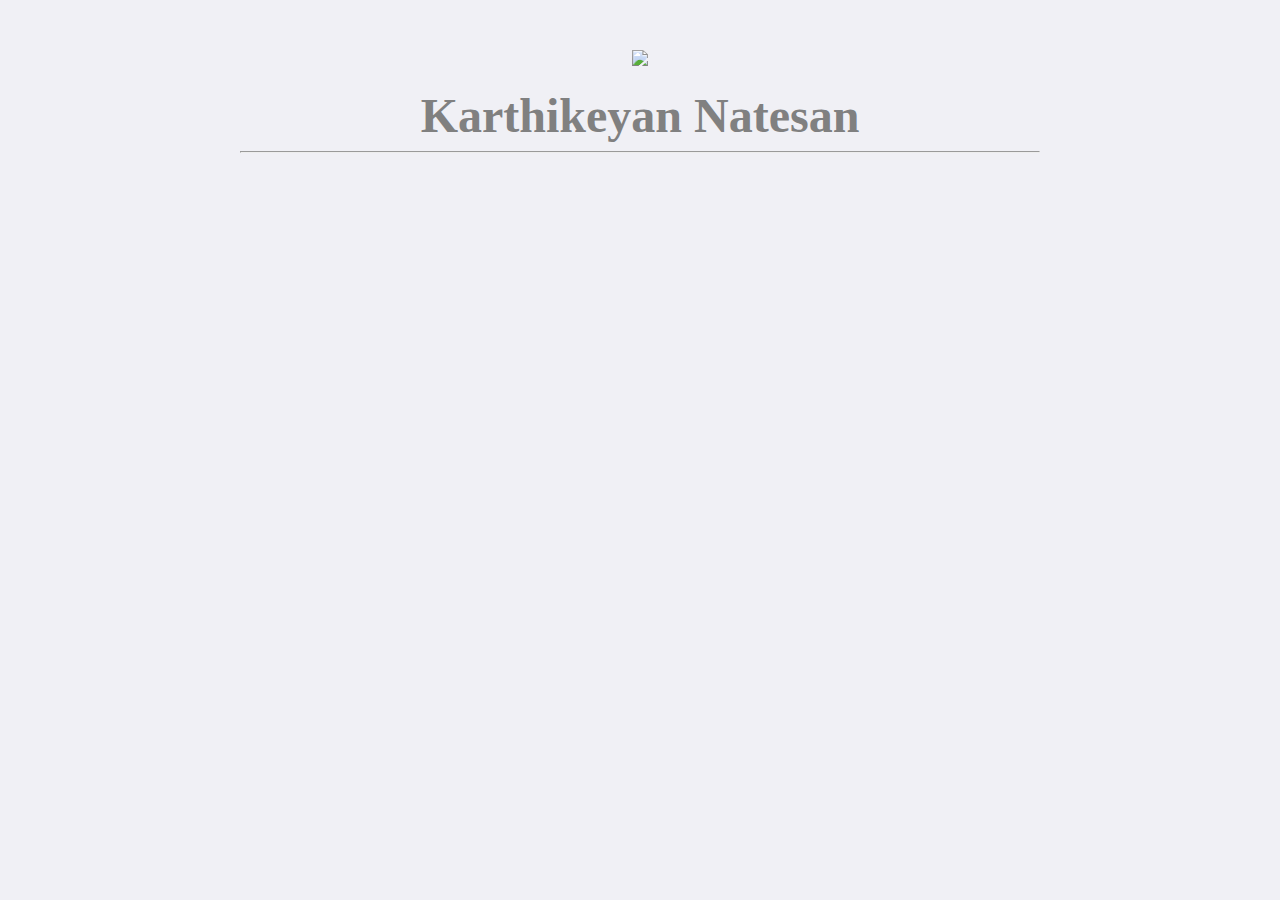
==== ui/index.html @ 8f72dd8c "[imad-console] Updates ui/index.html" ====
<!doctype html>
<html>
    <head>
        <title>Karthikeyan's Profile Home</title>
        <link href="/ui/style.css" rel="stylesheet" />
        <link href="/ui/profile-styles.css" rel="stylesheet" />
        <meta name="viewport" content="width=device-width, initial-scale=1" />
    </head>
    <body>
        <div class="container">
            <div class="center">
                <img id='kpnk-pp' src="http://web.karthikeyannatesan.in/images/nkarthikeyan.jpg" class="img-medium"/>
            </div>
            <br>
            <div class="center text-big bold">
                Karthikeyan Natesan
            </div>
    		<hr />
    		<script>
    		    alert(`I'm Karthikeyan Natesan`);
    		</script>
            <script type="text/javascript" src="/ui/main.js">
            </script>
        </div>
    </body>
</html>
---- ui/style.css ----
body {
    font-family: sans-serif;
    background-color: #f0f0f5;
    margin-top: 50px;
}

.center {
    text-align: center;
}

.text-big {
    font-size: 300%;
}

.bold {
    font-weight: bold;
}

.img-medium {
    height: 200px;
}
---- ui/profile-styles.css ----
.container {
    max-width: 800px;
    margin: 0 auto;
    color: gray;
    font-family: sans-sarif;
    border: 0px;
}
.menu-container {
    font-size:12px;
}
/* unvisited link */
a:link {
    color: #0066ff;
    text-decoration: none;
    font-weight:normal;              
}

/* visited link */
a:visited {
    color: #0066ff;
    text-decoration: none;
    font-weight:normal;
}

/* mouse over link */
a:hover {
    color: #0066ff;
    text-decoration: underline;
    font-weight:900;
}

/* selected link */
a:active {
    color: #0066ff;
    text-decoration: underline;
    font-weight:900;
}        
.profile-data-container {
    font-size:14px;
    font-weight:normal;
    color: black;
}   

/* section header */
h3 {
    font-size:18px;
    font-weight:600;
    color: black;
    text-align: center;
    text-decoration: underline;
}

/* Proile Content Table */
table, th,td {
    border: 0px;
    margin: 0px auto;
}

/* Proile Content table's header cell and data cell */
th, td {
    text-align: left;
}
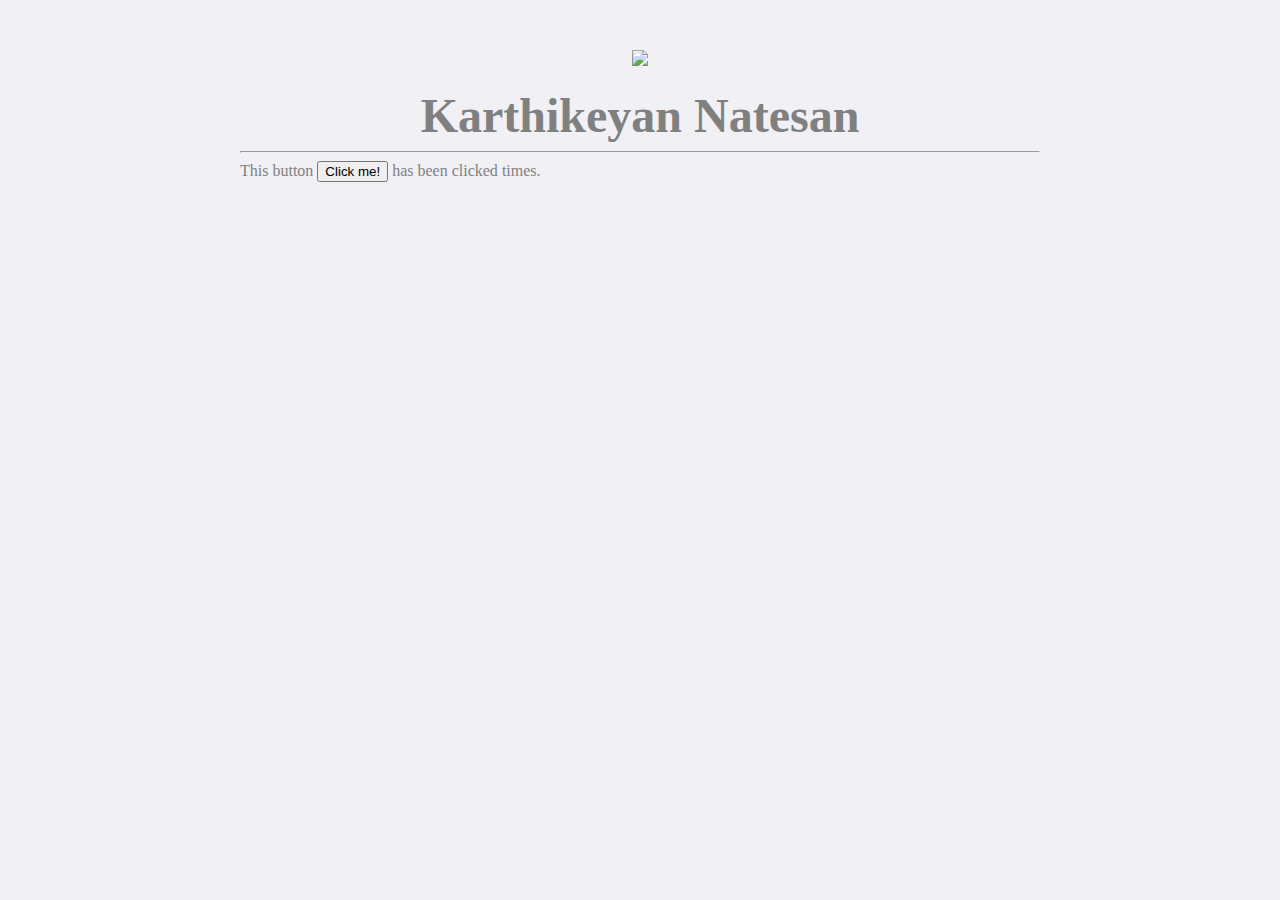
==== commit d1b32aac: "[imad-console] Updates ui/index.html" ====
--- a/ui/index.html
+++ b/ui/index.html
@@ -9,16 +9,16 @@
     <body>
         <div class="container">
             <div class="center">
-                <img id='kpnk-pp' src="http://web.karthikeyannatesan.in/images/nkarthikeyan.jpg" class="img-medium"/>
+                <img id='myimg' src="http://web.karthikeyannatesan.in/images/nkarthikeyan.jpg" class="img-medium"/>
             </div>
             <br>
             <div class="center text-big bold">
                 Karthikeyan Natesan
             </div>
     		<hr />
-    		<script>
-    		    alert(`I'm Karthikeyan Natesan`);
-    		</script>
+    		<div id='footer'>
+    		    This button <button id="counter">Click me!</button> has been clicked <span id="count"></span> times.
+    		</div>
             <script type="text/javascript" src="/ui/main.js">
             </script>
         </div>
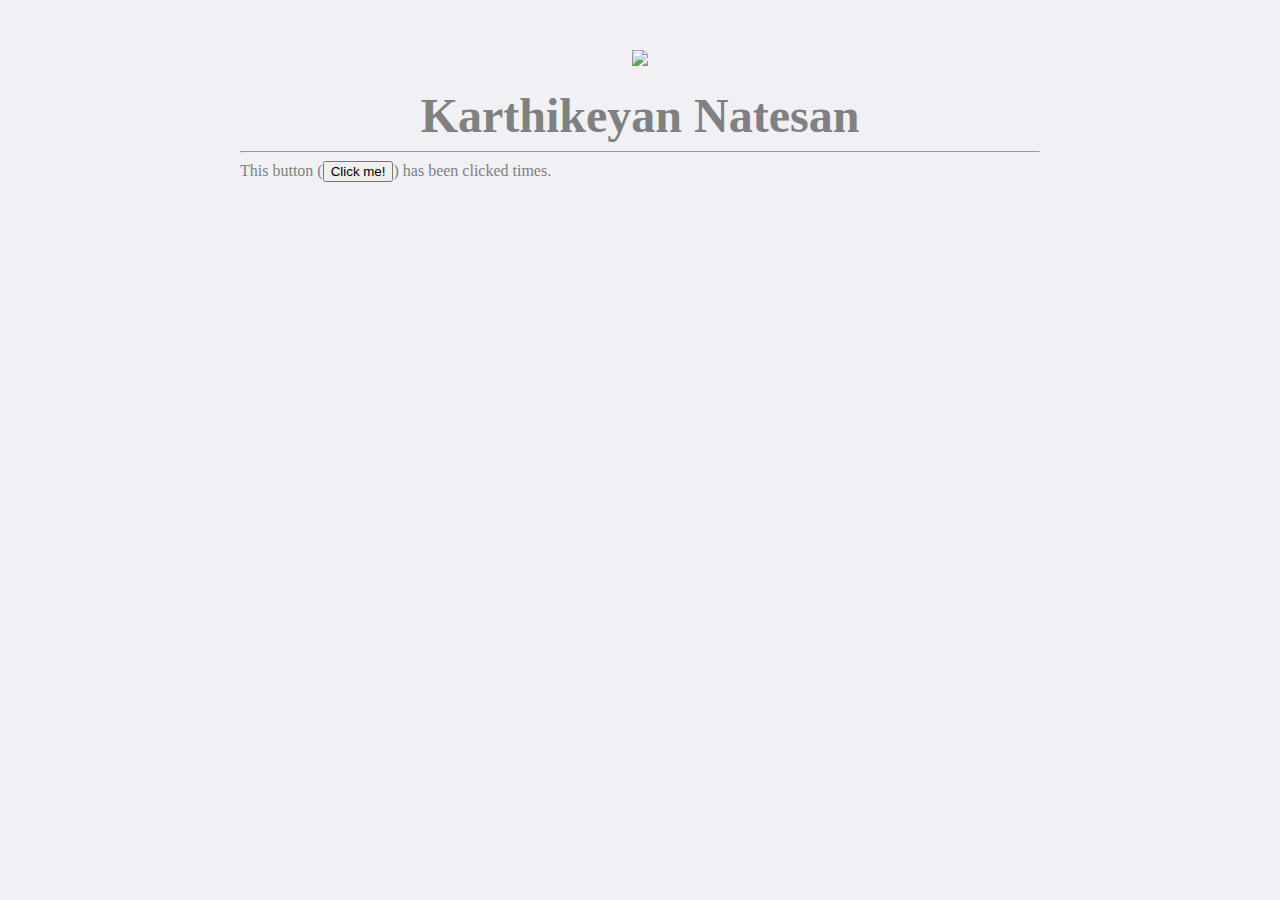
==== commit fc1a14d8: "[imad-console] Updates ui/index.html" ====
--- a/ui/index.html
+++ b/ui/index.html
@@ -17,7 +17,7 @@
             </div>
     		<hr />
     		<div id='footer'>
-    		    This button <button id="counter">Click me!</button> has been clicked <span id="count"></span> times.
+    		    This button (<button id="counter">Click me!</button>) has been clicked <span id="count"></span> times.
     		</div>
             <script type="text/javascript" src="/ui/main.js">
             </script>
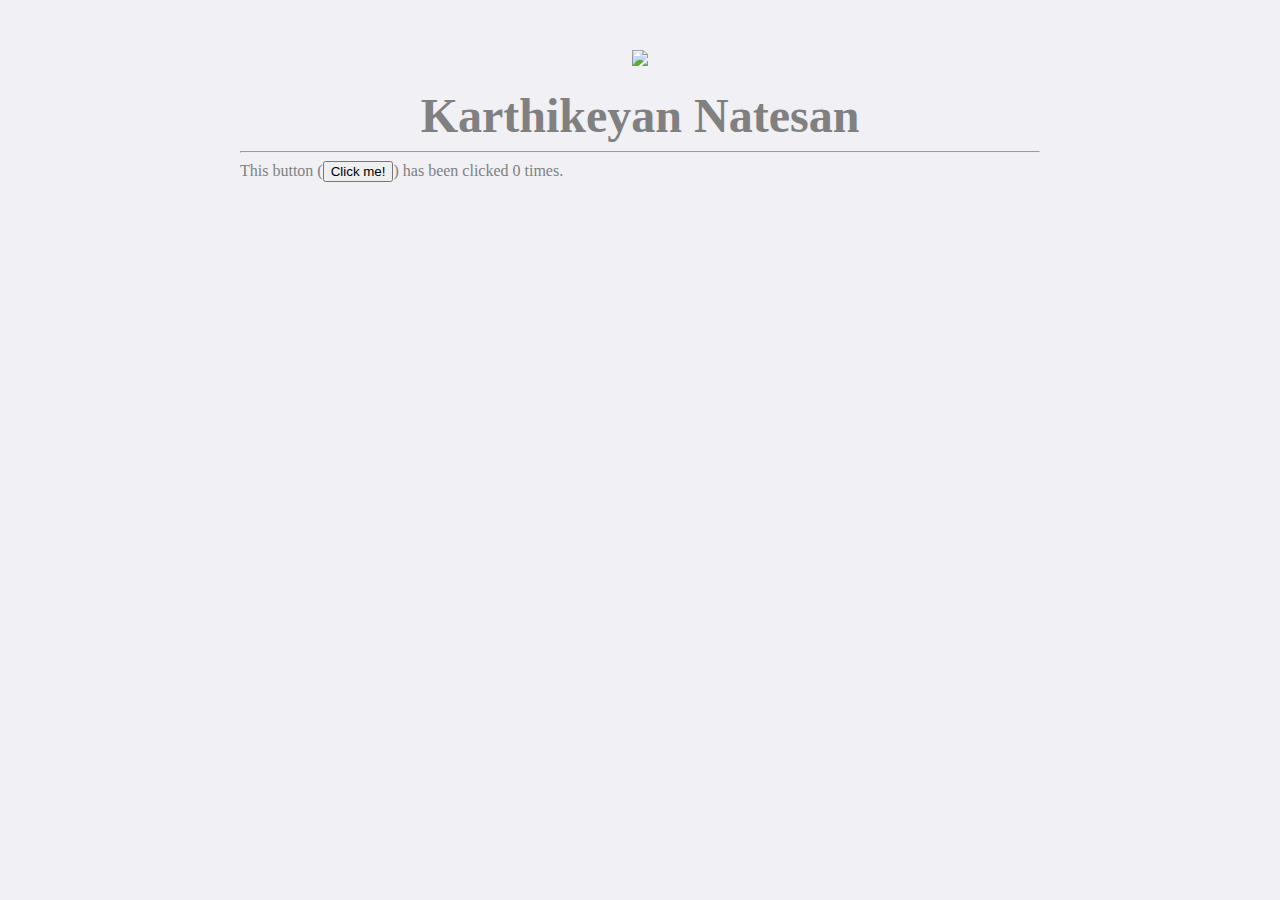
==== commit a8f10043: "[imad-console] Updates ui/index.html" ====
--- a/ui/index.html
+++ b/ui/index.html
@@ -17,7 +17,7 @@
             </div>
     		<hr />
     		<div id='footer'>
-    		    This button (<button id="counter">Click me!</button>) has been clicked <span id="count"></span> times.
+    		    This button (<button id="counter">Click me!</button>) has been clicked <span id="count">0</span> times.
     		</div>
             <script type="text/javascript" src="/ui/main.js">
             </script>
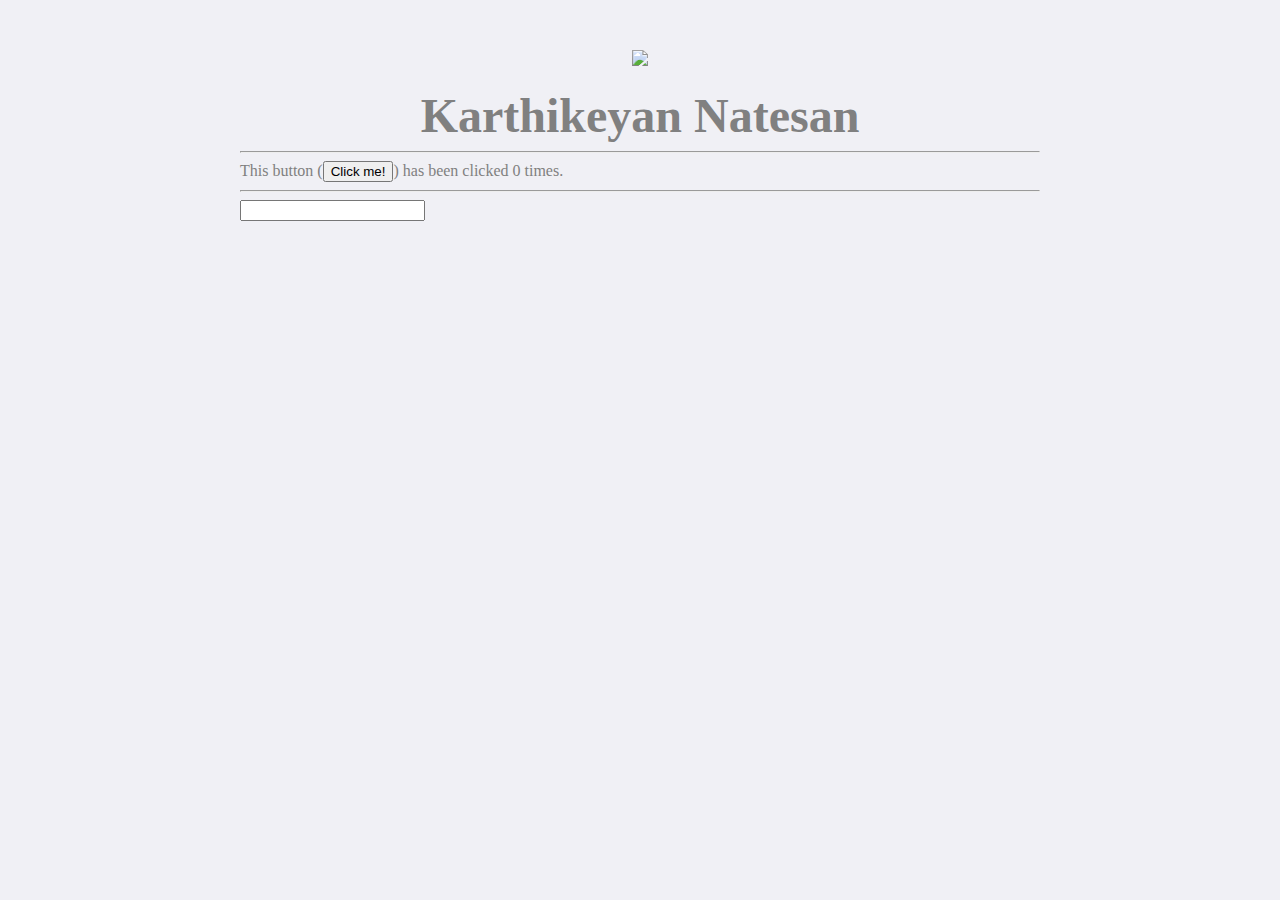
==== commit 9c134379: "[imad-console] Updates ui/index.html" ====
--- a/ui/index.html
+++ b/ui/index.html
@@ -19,6 +19,10 @@
     		<div id='footer'>
     		    This button (<button id="counter">Click me!</button>) has been clicked <span id="count">0</span> times.
     		</div>
+    		<hr />
+    		<div id='name-container'>
+    		    <input id="name" >
+    		</div>    		
             <script type="text/javascript" src="/ui/main.js">
             </script>
         </div>
